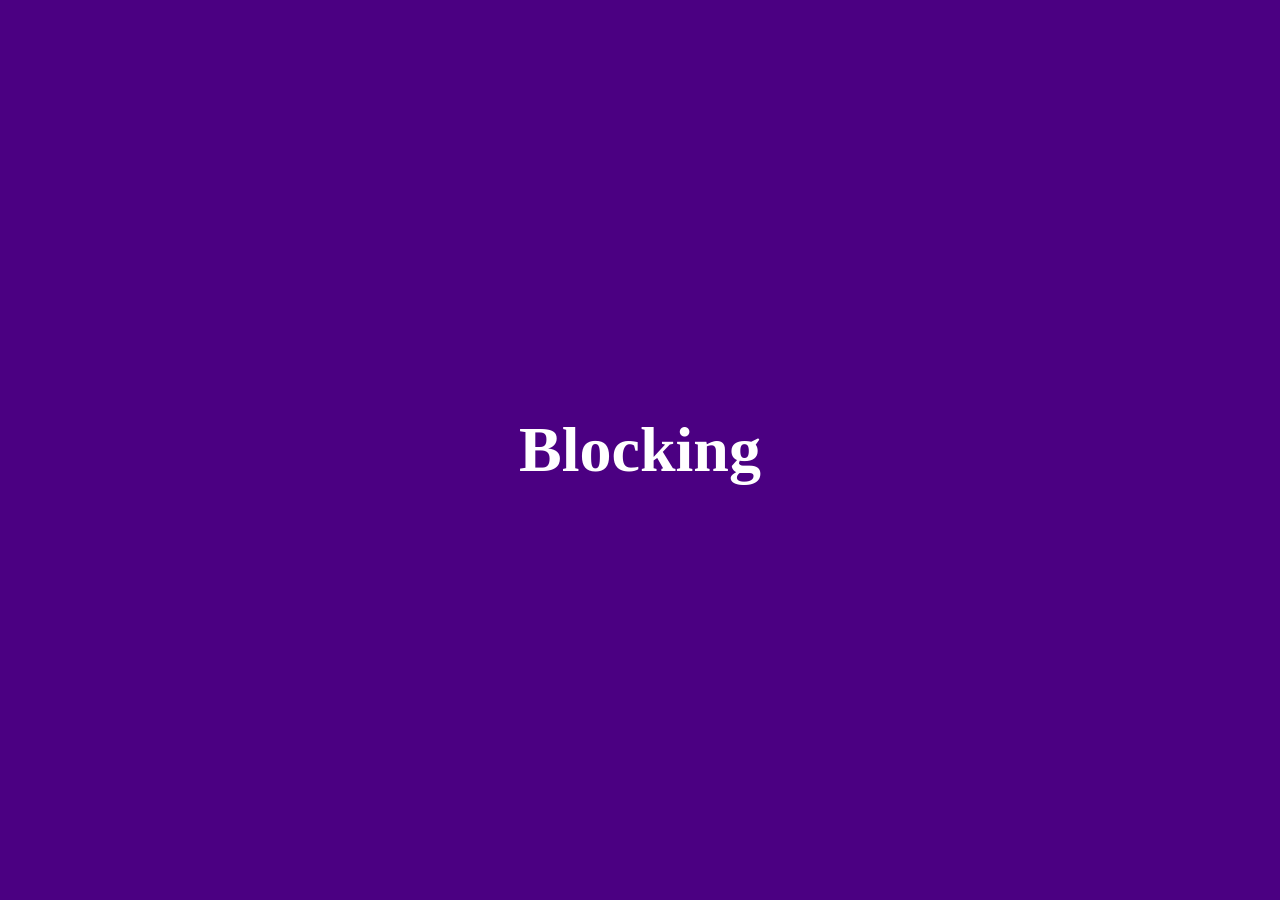
==== index.html @ d3a22c98 "add blocking in js" ====
<!DOCTYPE html>
<html lang="en">
<head>
    <meta charset="UTF-8">
    <meta name="viewport" content="width=device-width, initial-scale=1.0">
    <title>Document</title>
    <link rel="stylesheet" href="Day2/styles.css">
</head>
<body>
    <div class="main">

        <h1>Blocking </h1>
    </div>
    <!-- <script src="Day2/excutionContext.js"></script> -->
    <script src="Day2/Blocking.js"></script>
</body>
</html>
---- Day2/styles.css ----
*{
    padding:0;
    margin:0;
    box-sizing:border-box;
}
.main{
    min-height:100vh;
    background-color:indigo;
    color:white;
    display:flex;
    justify-content:center;
    align-items:center;
    font-size:2em;
    text-align:center;
    width:100%;
}
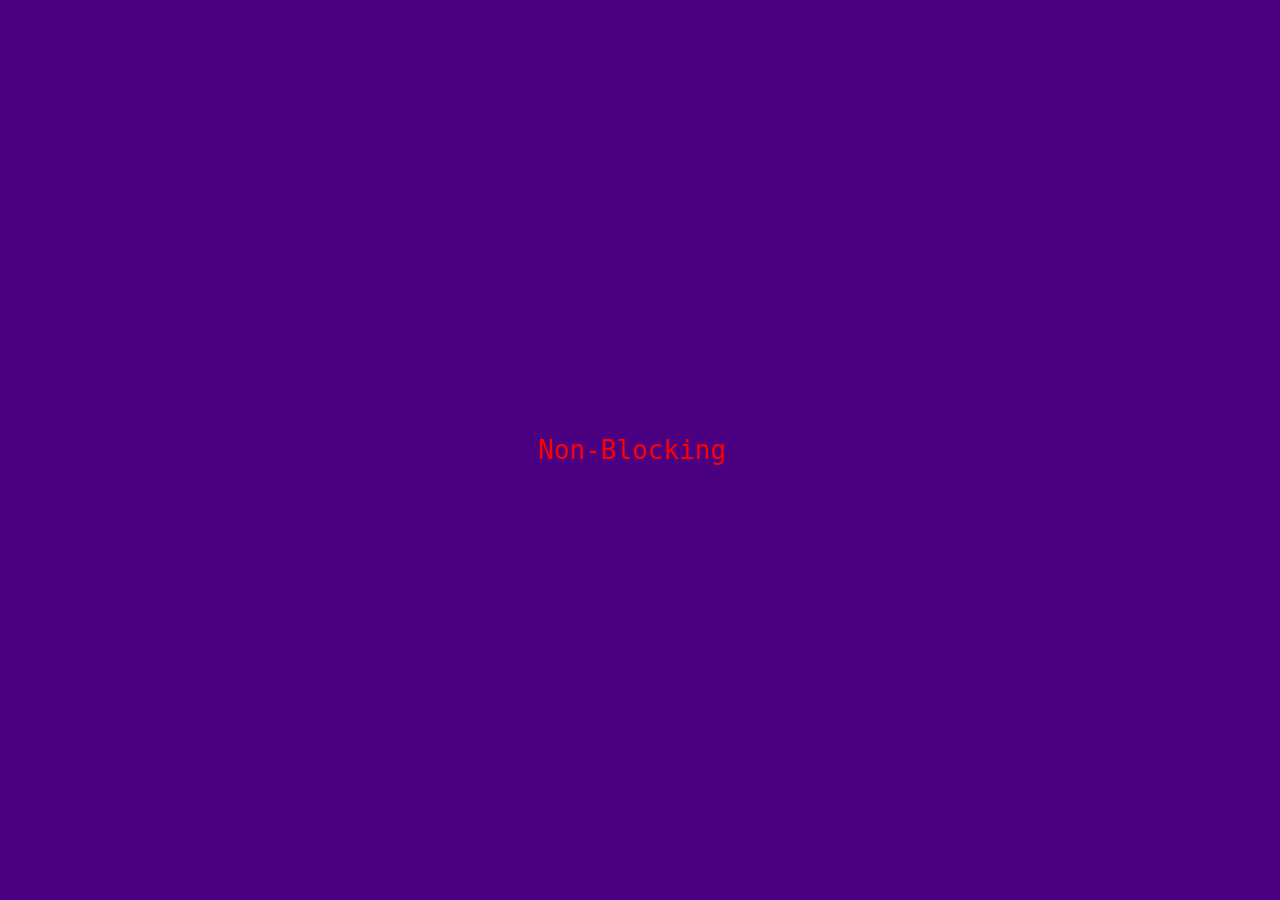
==== commit 104c3af7: "add style" ====
--- a/index.html
+++ b/index.html
@@ -9,7 +9,7 @@
 <body>
     <div class="main">
 
-        <h1>Blocking </h1>
+        <pre>Non-Blocking </pre>
     </div>
     <!-- <script src="Day2/excutionContext.js"></script> -->
     <script src="Day2/Blocking.js"></script>
--- a/Day2/styles.css
+++ b/Day2/styles.css
@@ -13,4 +13,8 @@
     font-size:2em;
     text-align:center;
     width:100%;
+}
+pre{
+    color:red;
+    
 }
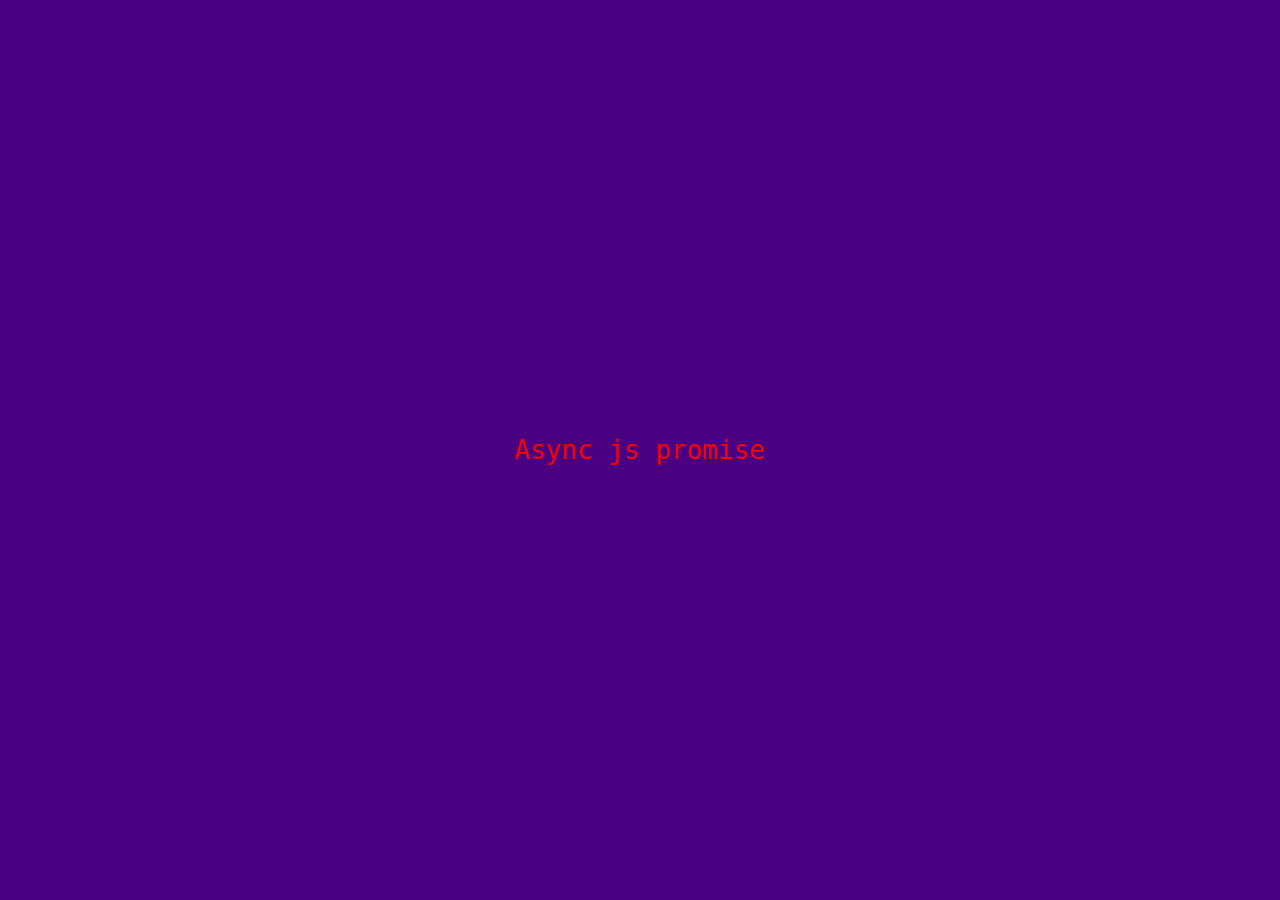
==== commit 0e1e54ff: "add promise" ====
--- a/index.html
+++ b/index.html
@@ -9,9 +9,10 @@
 <body>
     <div class="main">
 
-        <pre>Non-Blocking </pre>
+        <pre>Async js </pre>
+        <pre>promise</pre>
     </div>
     <!-- <script src="Day2/excutionContext.js"></script> -->
-    <script src="Day2/Blocking.js"></script>
+    <script src="Day2/promise.js"></script>
 </body>
 </html>
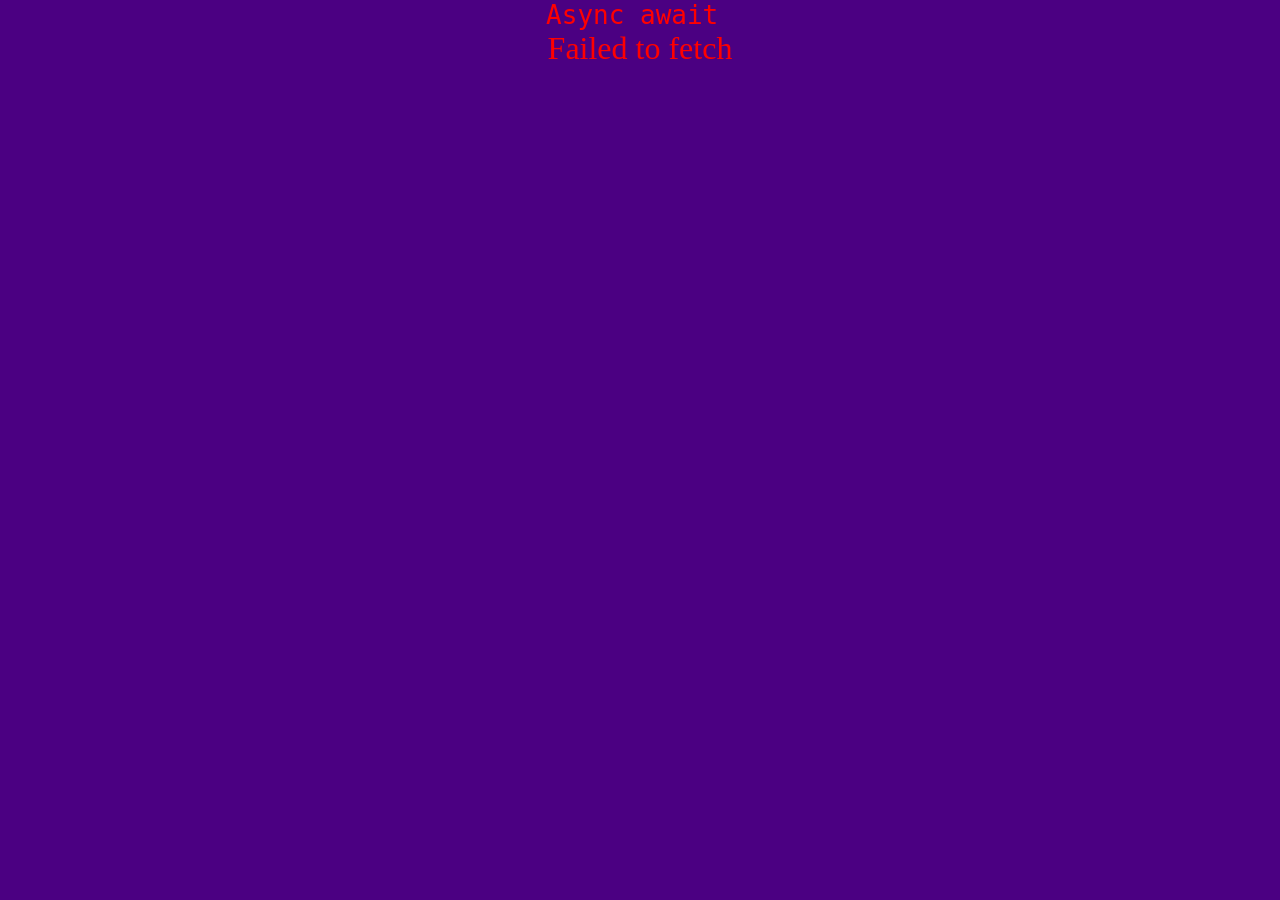
==== commit 5400cc31: "add async await with fetch api" ====
--- a/index.html
+++ b/index.html
@@ -9,10 +9,11 @@
 <body>
     <div class="main">
 
-        <pre>Async js </pre>
-        <pre>promise</pre>
+        <pre>Async await </pre>
+         <div id="posts"></div>
+        
     </div>
     <!-- <script src="Day2/excutionContext.js"></script> -->
-    <script src="Day2/promise.js"></script>
+    <script src="Day2/AsyncAwait.js"></script>
 </body>
 </html>
--- a/Day2/styles.css
+++ b/Day2/styles.css
@@ -8,13 +8,19 @@
     background-color:indigo;
     color:white;
     display:flex;
-    justify-content:center;
+   
     align-items:center;
     font-size:2em;
+    flex-direction:column;
     text-align:center;
     width:100%;
 }
 pre{
     color:red;
     
+}
+#container{
+    border:1px solid white;
+    padding:2px;
+
 }
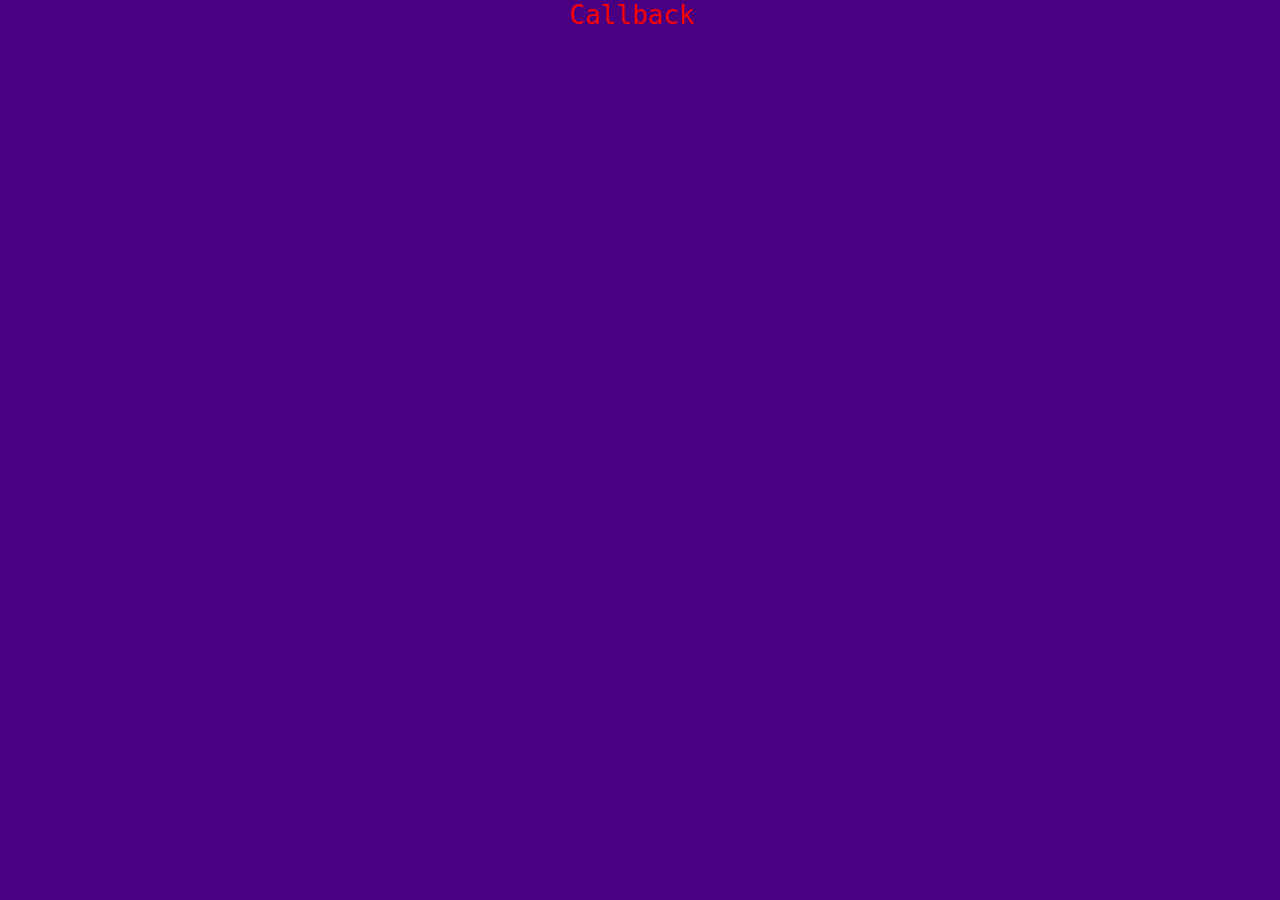
==== commit 28e71232: "add callback function" ====
--- a/index.html
+++ b/index.html
@@ -9,11 +9,11 @@
 <body>
     <div class="main">
 
-        <pre>Async await </pre>
+        <pre>Callback </pre>
          <div id="posts"></div>
         
     </div>
     <!-- <script src="Day2/excutionContext.js"></script> -->
-    <script src="Day2/AsyncAwait.js"></script>
+    <script src="Day2/Callback.js"></script>
 </body>
 </html>
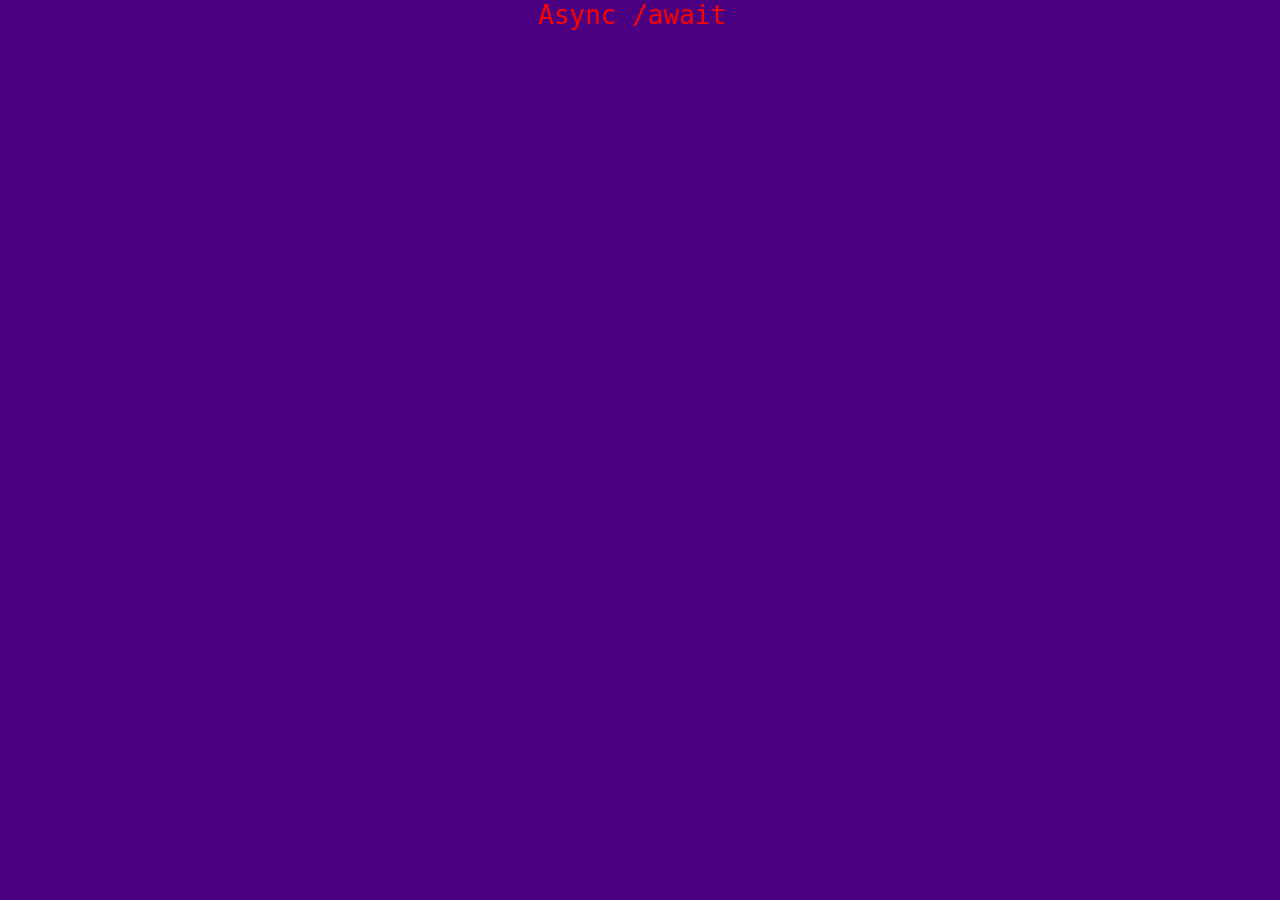
==== commit 7f8fda01: "add async/await with js" ====
--- a/index.html
+++ b/index.html
@@ -9,11 +9,11 @@
 <body>
     <div class="main">
 
-        <pre>Callback </pre>
+        <pre>Async /await </pre>
          <div id="posts"></div>
         
     </div>
     <!-- <script src="Day2/excutionContext.js"></script> -->
-    <script src="Day2/Callback.js"></script>
+    <script src="Day2/Fetchdata.js"></script>
 </body>
 </html>
